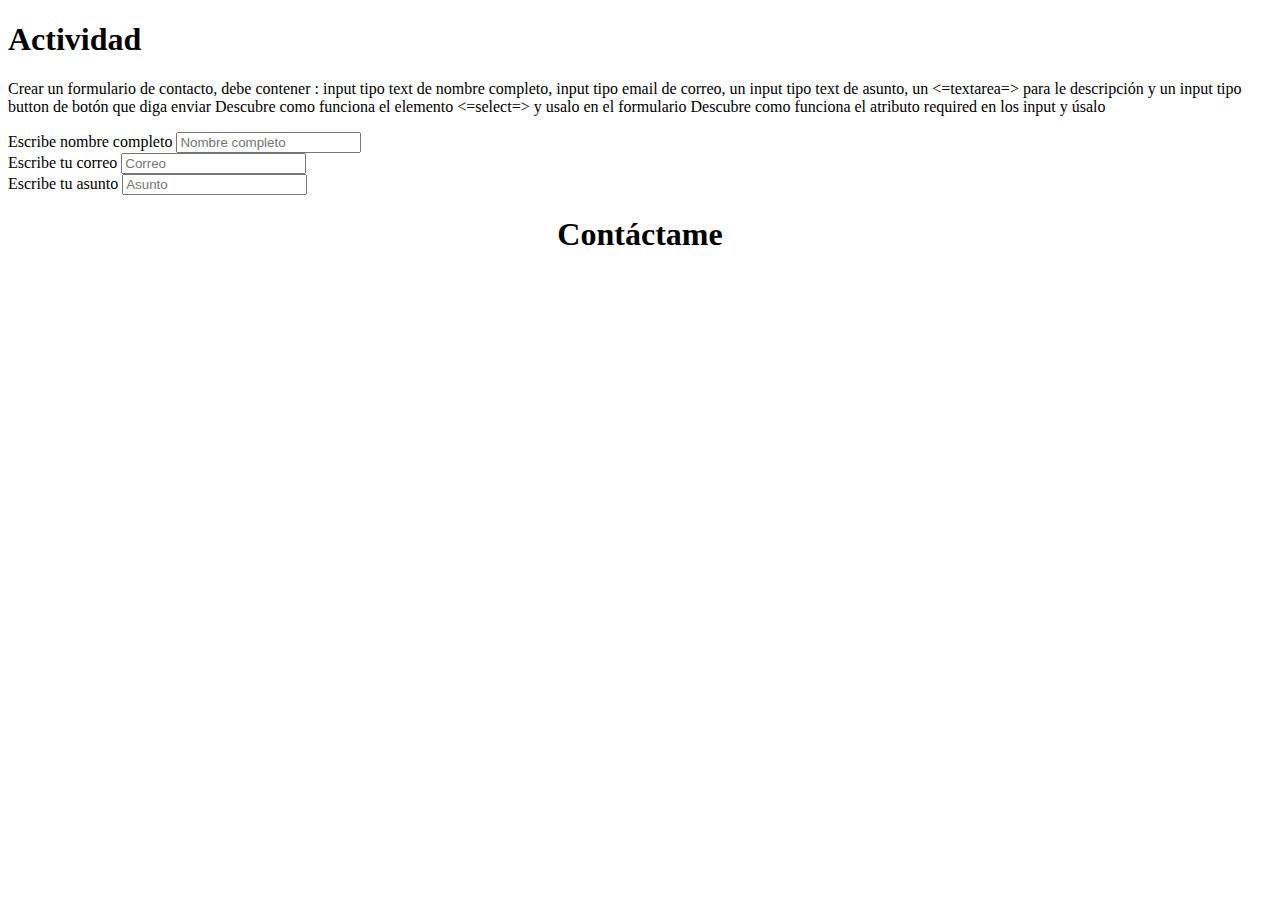
==== contacto.html @ 17c21f3f "nuevo doc" ====
<!DOCTYPE html>
<html lang="en">
<head>
    <meta charset="UTF-8">
    <meta http-equiv="X-UA-Compatible" content="IE=edge">
    <meta name="viewport" content="width=device-width, initial-scale=1.0">
    <title>Document</title>
</head>
<body>
    <div>
        <h1>Actividad</h1>
        <p>
            Crear un formulario de contacto, debe contener : 
            input tipo text de nombre completo, 
            input tipo email de correo, 
            un input tipo text de asunto, 
            un <=textarea=> para le descripción y 
            un input tipo button de botón que diga enviar 
            Descubre como funciona el elemento <=select=> y usalo en el formulario
            Descubre como funciona el atributo required en los input y úsalo
        </p>
    </div>
    <form>        
        <label for="nombre">Escribe nombre completo</label>
        <input type="text" name="nombre" id="nombre" placeholder="Nombre completo">        
        <br>
        <label for="correo">Escribe tu correo</label>
        <input type="email" name="correo" id="correo" placeholder="Correo">        
        <br>
        <label for="asunto">Escribe tu asunto</label>
        <input type="text" name="asunto" id="asunto" placeholder="Asunto">              
    </form>
    <center>
        <div>
            <h1>Contáctame</h1>
            <img src="https://www.techroots-ec.com/wp-content/uploads/2019/06/contact-me-1024x495.jpg" width="50%" alt="">
        </div>        
    </center>
</body>
</html>
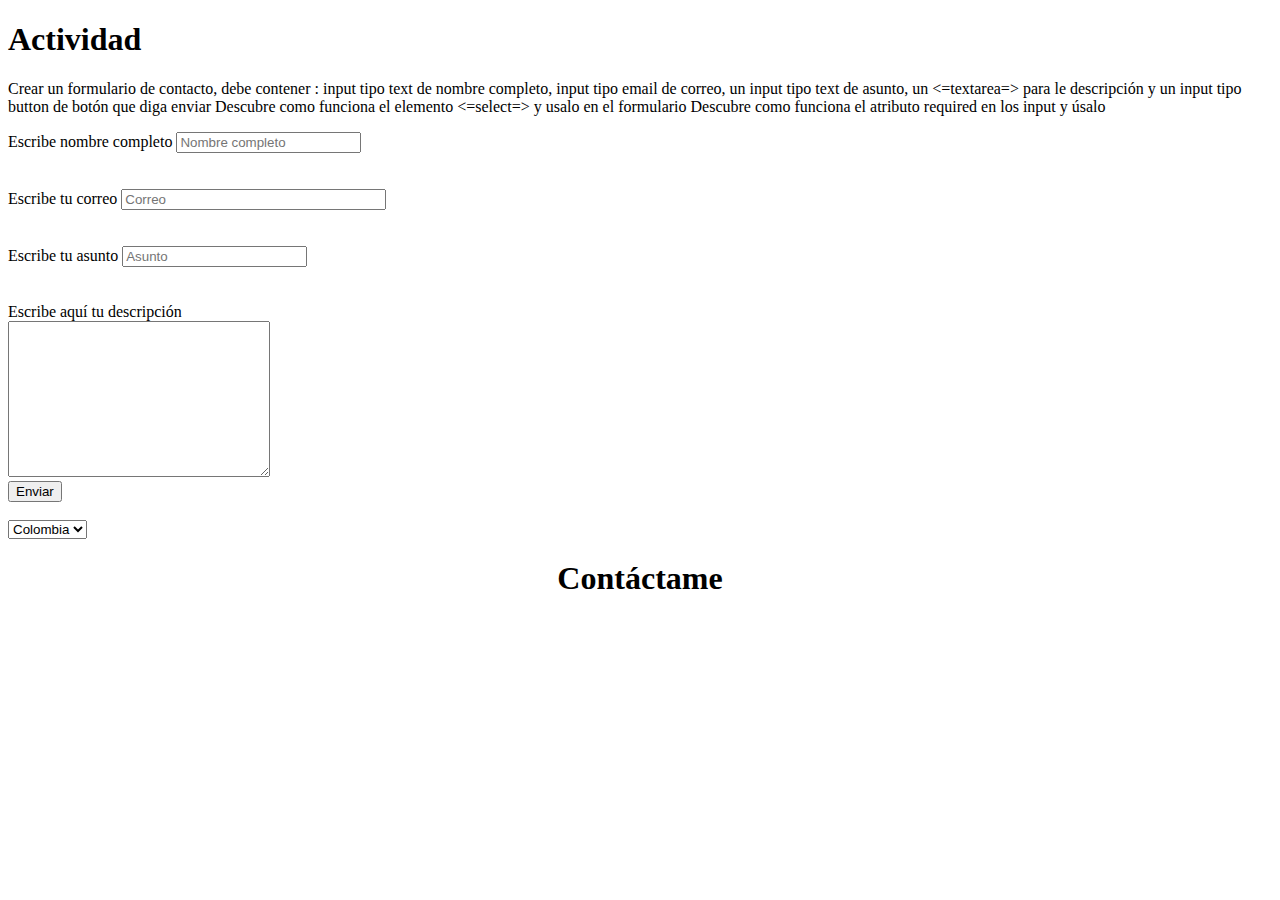
==== commit eb4bd9d5: "Agregar estilos CSS a tabla y h1" ====
--- a/contacto.html
+++ b/contacto.html
@@ -23,12 +23,24 @@
     <form>        
         <label for="nombre">Escribe nombre completo</label>
         <input type="text" name="nombre" id="nombre" placeholder="Nombre completo">        
+        <br><br><br>
+        <label for="correo">Escribe tu correo</label>
+        <input type="email" id="correo" placeholder="Correo" pattern=".+@hotmail\.com" size="30" required>        
+        <br> <br><br>
+        <label for="asunto">Escribe tu asunto</label>
+        <input type="text" name="asunto" id="asunto" placeholder="Asunto">
+         <br><br><br>
+        <label for="">Escribe aquí tu descripción</label>
+         <br>
+        <textarea name="area" id="" cols="30" rows="10"></textarea>
         <br>
-        <label for="correo">Escribe tu correo</label>
-        <input type="email" name="correo" id="correo" placeholder="Correo">        
-        <br>
-        <label for="asunto">Escribe tu asunto</label>
-        <input type="text" name="asunto" id="asunto" placeholder="Asunto">              
+        <input type="button" value="Enviar" placeholder="Enviar">
+        <br><br>
+        <select name="" id="">
+            <option value="">Colombia</option>
+            <option value=""></option>
+        </select>
+
     </form>
     <center>
         <div>
